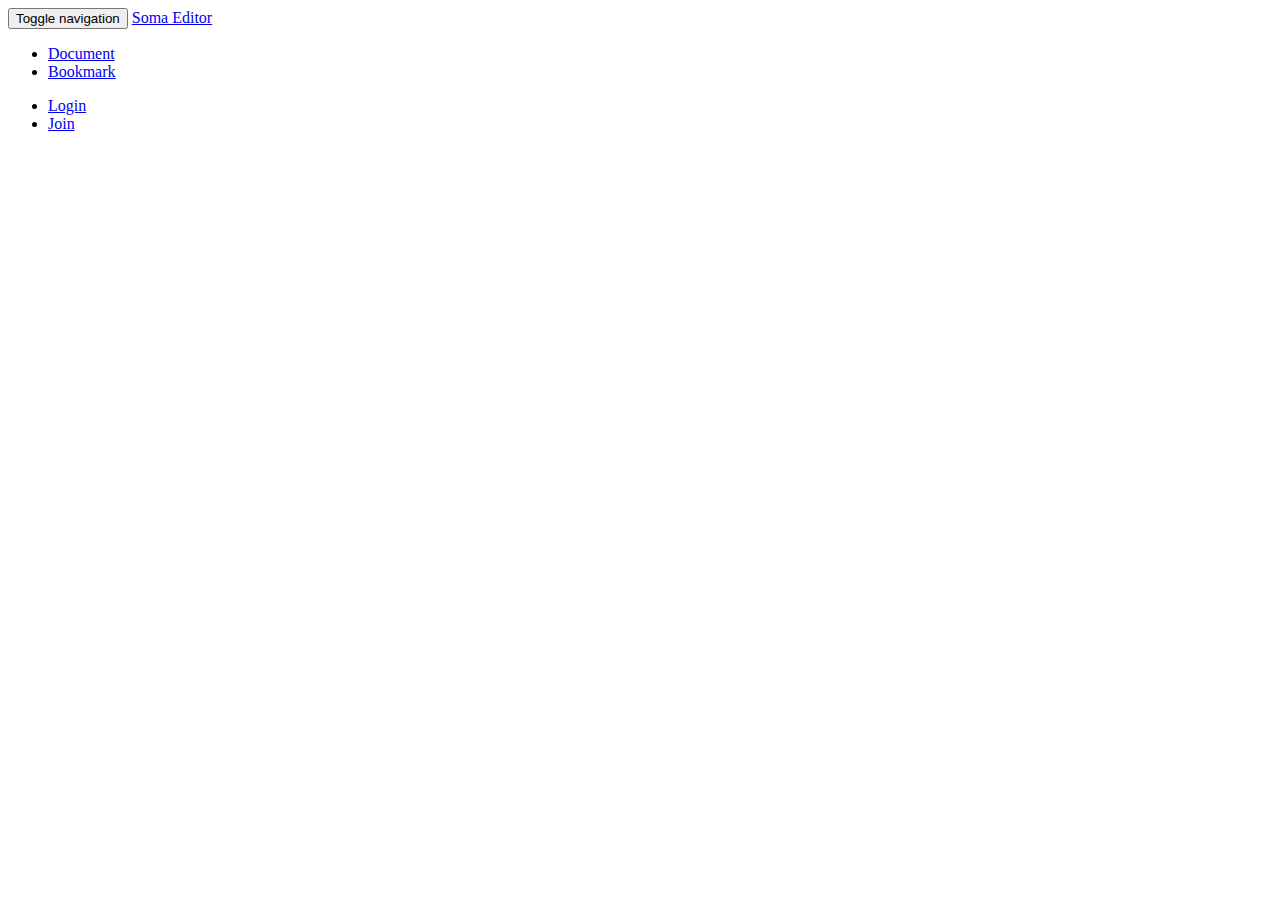
==== resources/views/bookmark.html @ a5a0c0ad "북마크 페이지 추가" ====
<!DOCTYPE html>
<html lang="en">
	<head>
		<meta charset="utf-8">
		<meta http-equiv="X-UA-Compatible" content="IE=edge">
		<meta name="viewport" content="width=device-width, initial-scale=1">
		<meta name="description" content="">
		<meta name="author" content="">

		<title>Note Hub</title>

		<!-- Bootstrap core CSS -->
		<link href="/SomaEditor/resources/lib/bootstrap-3.2.0/css/bootstrap.css" rel="stylesheet">
		<!--[if lt IE 9]><script src="/SomaEditor/resources/lib/bootstrap-3.2.0/assets/js/ie8-responsive-file-warning.js"></script><![endif]-->
		<script src="/SomaEditor/resources/lib/bootstrap-3.2.0/assets/js/ie-emulation-modes-warning.js"></script>
		<script src="/SomaEditor/resources/lib/bootstrap-3.2.0/assets/js/ie10-viewport-bug-workaround.js"></script>
		
		<!-- Global CSS -->
		<link href="/SomaEditor/resources/stylesheets/common.css" rel="stylesheet">
	</head>

	<body>

		<div class="navbar navbar-inverse navbar-fixed-top" role="navigation">
			<div class="container">
				<div class="navbar-header">
					<button type="button" class="navbar-toggle" data-toggle="collapse" data-target=".navbar-collapse">
						<span class="sr-only">Toggle navigation</span>
						<span class="icon-bar"></span>
						<span class="icon-bar"></span>
						<span class="icon-bar"></span>
					</button>
					<a class="navbar-brand navbar-brand-title" href="/SomaEditor/resources/views/index.html">Soma Editor</a>
				</div>
				<div class="navbar-collapse collapse">
					<ul class="nav navbar-nav">
						<li class="active">
							<a href="/SomaEditor/resources/views/document.html">Document</a>
						</li>
						<li>
							<a href="/SomaEditor/resources/views/editor.html">Bookmark</a>
						</li>
					</ul>
					<ul class="nav navbar-nav navbar-right">
						<li>
							<a href="#">Login</a>
						</li>
						<li>
							<a href="#">Join</a>
						</li>
					</ul>
				</div><!--/.navbar-collapse -->
			</div>
		</div>

		<!-- Placed at the end of the document so the pages load faster -->
		<script src="/SomaEditor/resources/lib/jquery/jquery-1.9.1.js"></script>
		<script src="/SomaEditor/resources/lib/bootstrap-3.2.0/js/bootstrap.min.js"></script>
		
		<!-- Global Script -->
		<script src="/SomaEditor/resources/javascript/common.js"></script>
		<script src="/SomaEditor/resources/javascript/editor.js"></script>
	</body>
</html>
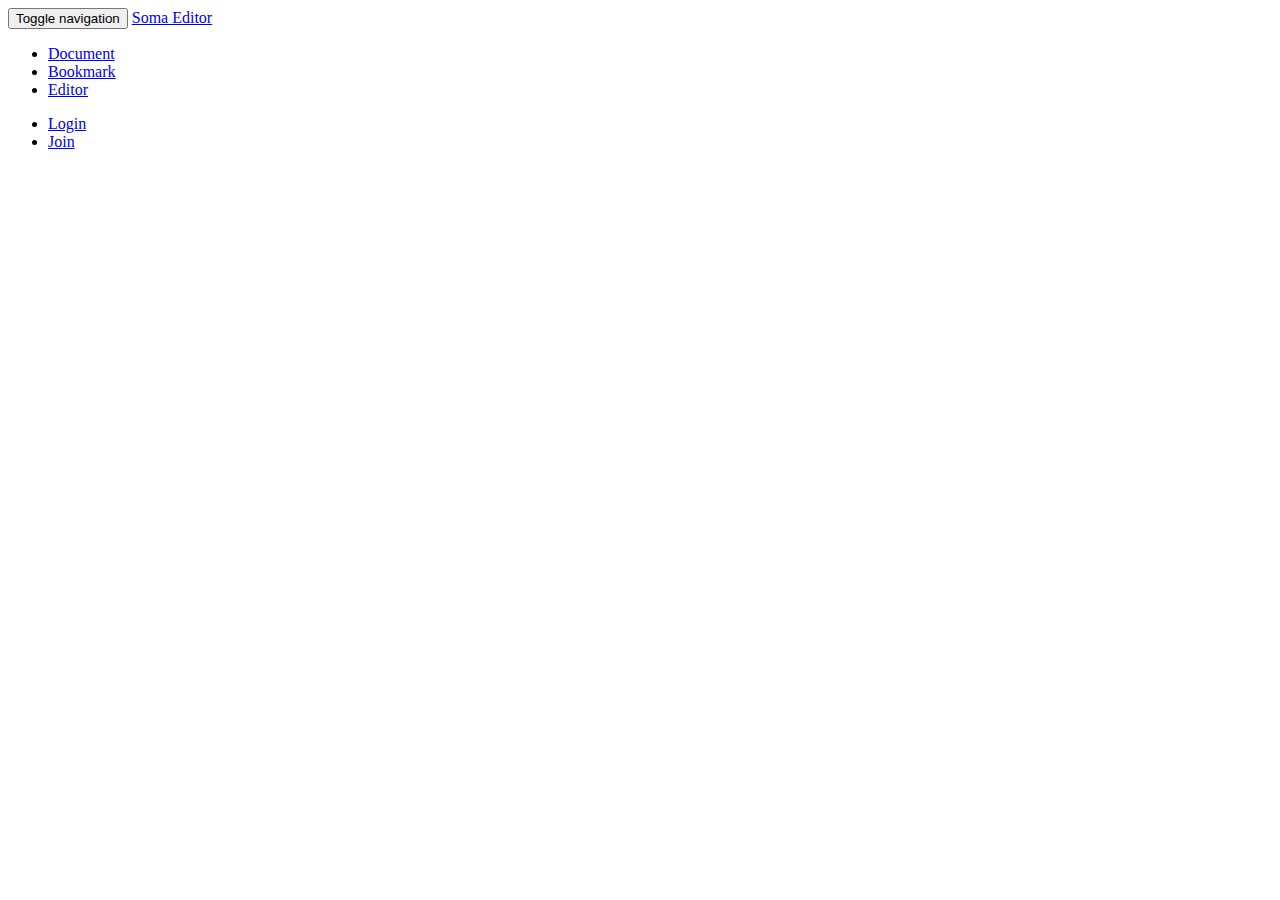
==== commit ab9337c0: "document page 추가" ====
--- a/resources/views/bookmark.html
+++ b/resources/views/bookmark.html
@@ -34,11 +34,14 @@
 				</div>
 				<div class="navbar-collapse collapse">
 					<ul class="nav navbar-nav">
-						<li class="active">
+						<li>
 							<a href="/SomaEditor/resources/views/document.html">Document</a>
 						</li>
+						<li class="active">
+							<a href="/SomaEditor/resources/views/bookmark.html">Bookmark</a>
+						</li>
 						<li>
-							<a href="/SomaEditor/resources/views/editor.html">Bookmark</a>
+							<a href="/SomaEditor/resources/views/editor.html">Editor</a>
 						</li>
 					</ul>
 					<ul class="nav navbar-nav navbar-right">
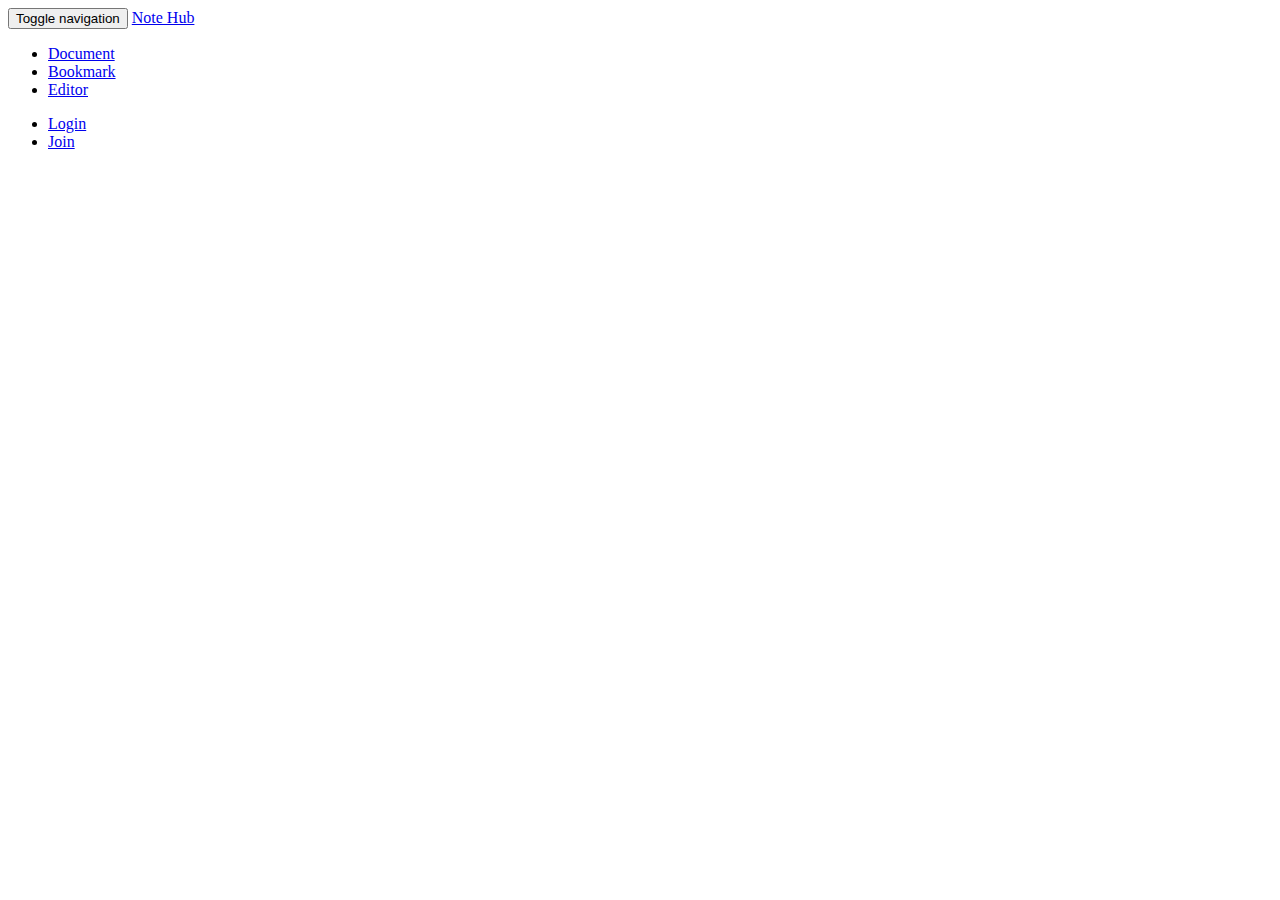
==== commit afab0c76: "nag bar title 수정" ====
--- a/resources/views/bookmark.html
+++ b/resources/views/bookmark.html
@@ -30,7 +30,7 @@
 						<span class="icon-bar"></span>
 						<span class="icon-bar"></span>
 					</button>
-					<a class="navbar-brand navbar-brand-title" href="/SomaEditor/resources/views/index.html">Soma Editor</a>
+					<a class="navbar-brand navbar-brand-title" href="/SomaEditor/resources/views/index.html">Note Hub</a>
 				</div>
 				<div class="navbar-collapse collapse">
 					<ul class="nav navbar-nav">
@@ -63,5 +63,6 @@
 		<!-- Global Script -->
 		<script src="/SomaEditor/resources/javascript/common.js"></script>
 		<script src="/SomaEditor/resources/javascript/editor.js"></script>
+        <script src="/SomaEditor/resources/javascript/document.js"></script>
 	</body>
 </html>
